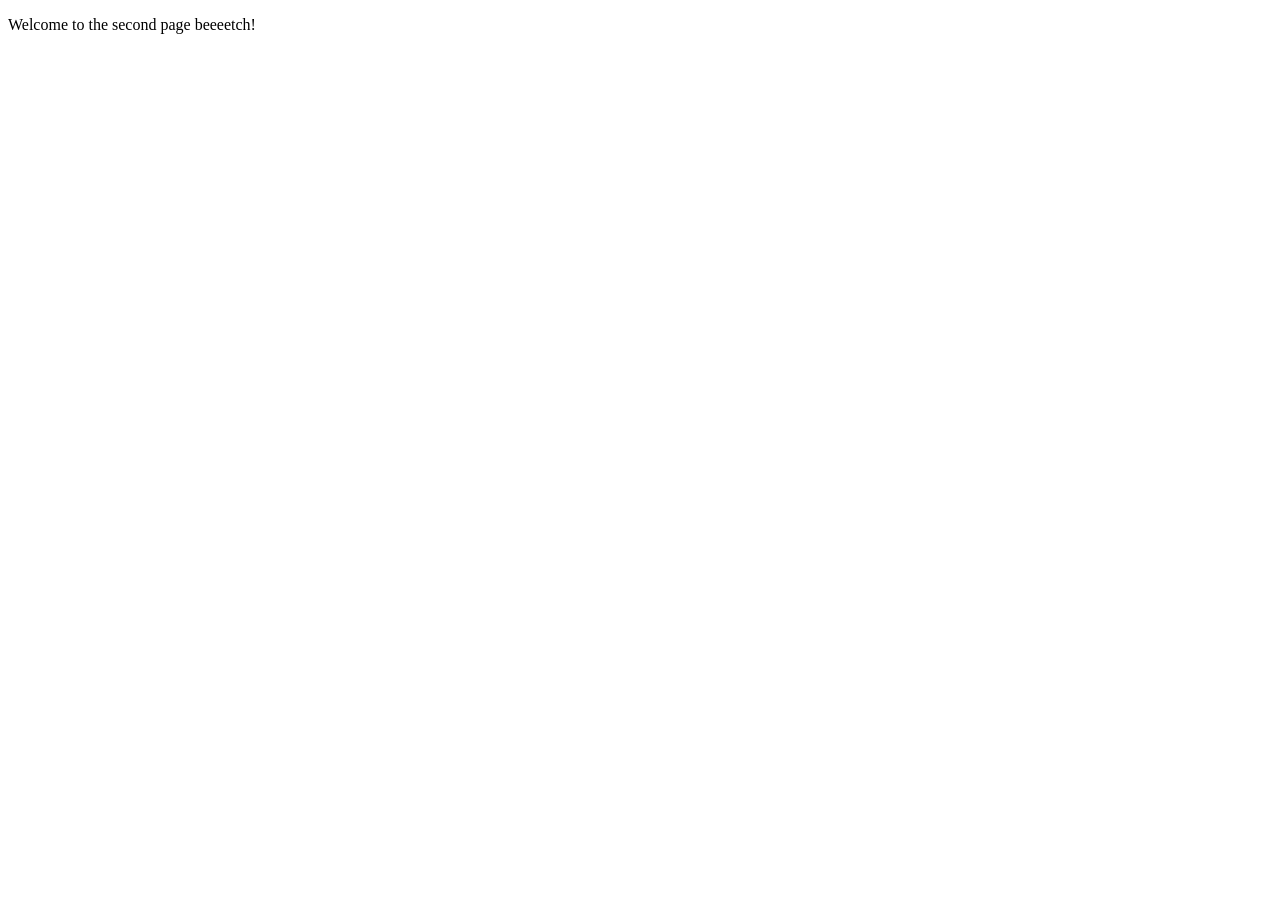
==== indexindex.html @ 4b1b3bb8 "Initial commit" ====
<!DOCTYPE html>
<html lang="en">
<head>
    <meta charset="UTF-8">
    <meta http-equiv="X-UA-Compatible" content="IE=edge">
    <meta name="viewport" content="width=device-width, initial-scale=1.0">
    <title>Matt's second page</title>
</head>
<body>
    <p>Welcome to the second page beeeetch!</p>
</body>
</html>
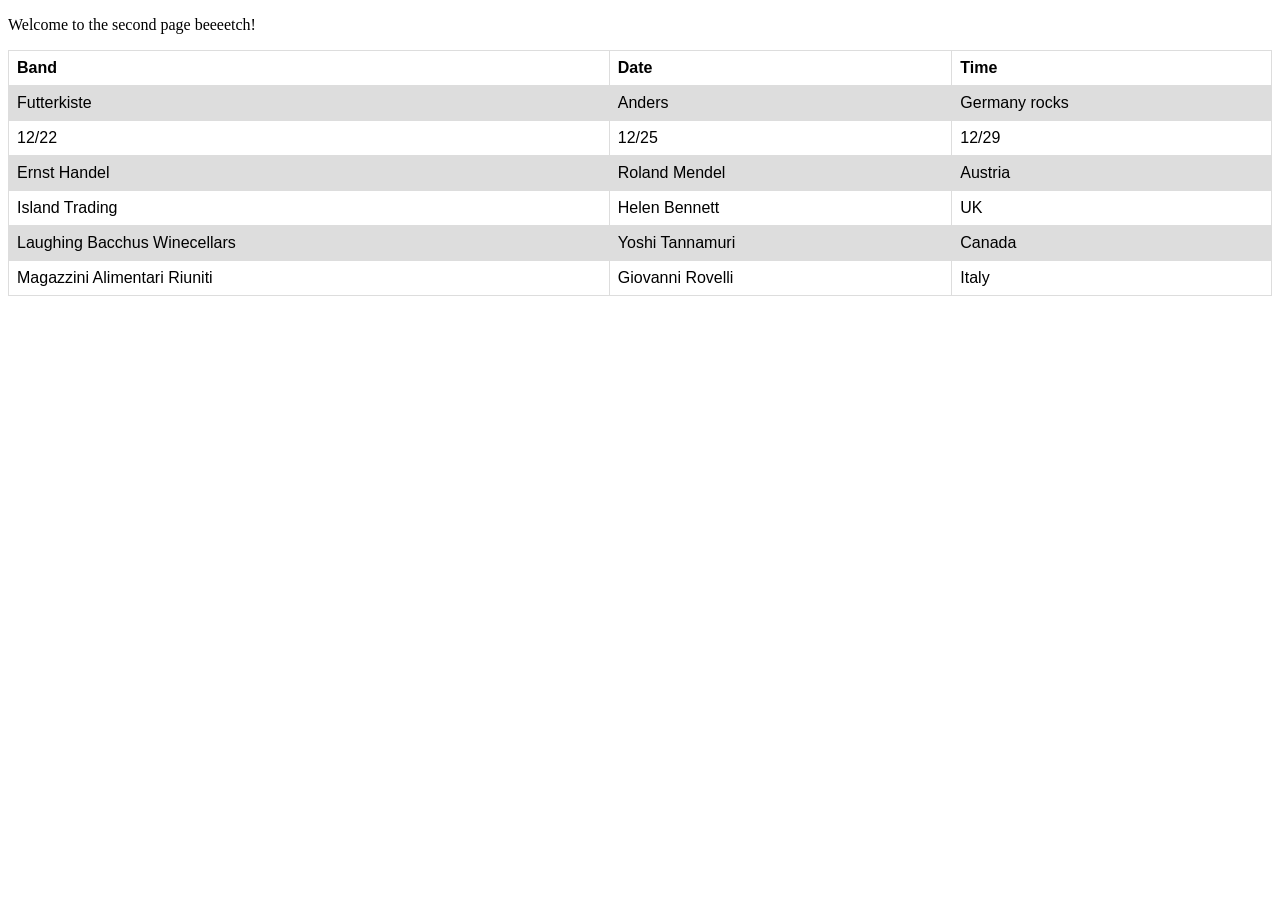
==== commit 230d8d90: "Added table to second page from w3 schools" ====
--- a/indexindex.html
+++ b/indexindex.html
@@ -5,8 +5,62 @@
     <meta http-equiv="X-UA-Compatible" content="IE=edge">
     <meta name="viewport" content="width=device-width, initial-scale=1.0">
     <title>Matt's second page</title>
+    <style>
+        table {
+          font-family: arial, sans-serif;
+          border-collapse: collapse;
+          width: 100%;
+        }
+        
+        td, th {
+          border: 1px solid #dddddd;
+          text-align: left;
+          padding: 8px;
+        }
+        
+        tr:nth-child(even) {
+          background-color: #dddddd;
+        }
+        </style>
 </head>
 <body>
     <p>Welcome to the second page beeeetch!</p>
+    <table>
+        <tr>
+          <th>Band</th>
+          <th>Date</th>
+          <th>Time</th>
+        </tr>
+        <tr>
+          <td>Futterkiste</td>
+          <td>Anders</td>
+          <td>Germany rocks</td>
+        </tr>
+        <tr>
+          <td>12/22</td>
+          <td>12/25</td>
+          <td>12/29</td>
+        </tr>
+        <tr>
+          <td>Ernst Handel</td>
+          <td>Roland Mendel</td>
+          <td>Austria</td>
+        </tr>
+        <tr>
+          <td>Island Trading</td>
+          <td>Helen Bennett</td>
+          <td>UK</td>
+        </tr>
+        <tr>
+          <td>Laughing Bacchus Winecellars</td>
+          <td>Yoshi Tannamuri</td>
+          <td>Canada</td>
+        </tr>
+        <tr>
+          <td>Magazzini Alimentari Riuniti</td>
+          <td>Giovanni Rovelli</td>
+          <td>Italy</td>
+        </tr>
+      </table>
 </body>
 </html>
